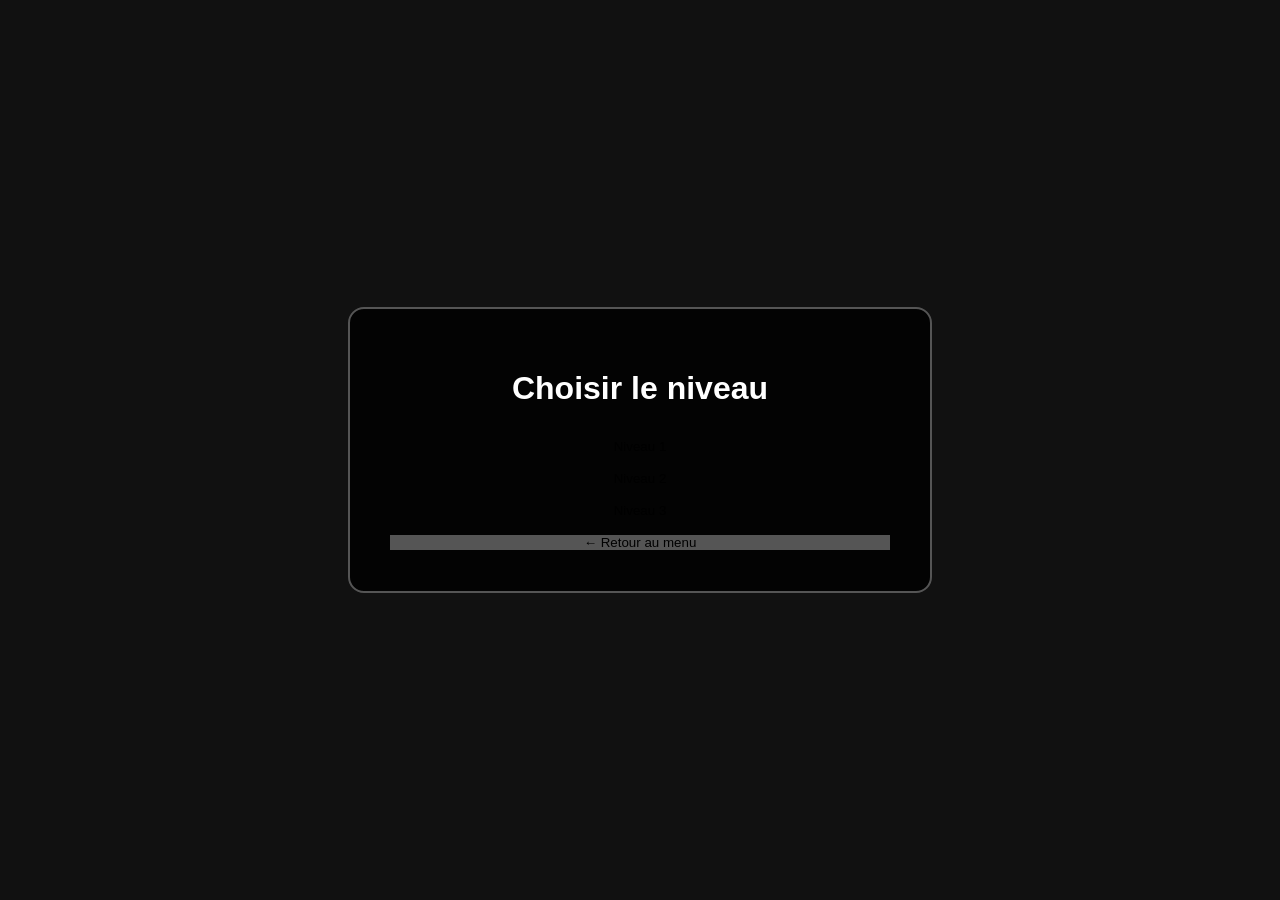
==== choix_niveau.html @ ac040d18 "[ MODIF ] séparation des pages html" ====
<!DOCTYPE html>
<html lang="fr">

<head>
    <meta charset="UTF-8">
    <title>Choix du niveau - Carrion Rat</title>
    <link rel="stylesheet" href="style.css">
    <link rel="icon" href="rat.png" type="image/x-icon">
    <style>
        body {
            margin: 0;
            min-height: 100vh;
            display: flex;
            align-items: center;
            justify-content: center;
            background: #111;
            color: white;
            font-family: Arial, sans-serif;
        }

        .choice-screen {
            width: min(90%, 500px);
            padding: 40px;
            text-align: center;
            background: rgba(0, 0, 0, 0.85);
            border: 2px solid #555;
            border-radius: 16px;
        }

        .choice-screen h1 {
            margin-bottom: 30px;
            font-size: 2rem;
        }

        .choice-screen .menuBtn {
            width: 100%;
            margin-bottom: 15px;
        }

        .choice-screen .menuBtn:last-child {
            margin-bottom: 0;
        }
    </style>
</head>

<body>
    <div class="choice-screen">
        <h1>Choisir le niveau</h1>
        <button class="menuBtn" onclick="window.location.href='jeu.html?niveau=1'">Niveau 1</button>
        <button class="menuBtn" onclick="window.location.href='jeu.html?niveau=2'">Niveau 2</button>
        <button class="menuBtn" onclick="window.location.href='jeu.html?niveau=3'">Niveau 3</button>
        <button class="menuBtn" style="background: #555;" onclick="window.location.href='index.html'">← Retour au menu</button>
    </div>
</body>
</html>
---- style.css ----
body {
    margin: 0;
    overflow: hidden;
    background: black;
    position: relative;
}

canvas {
    display: block;
}

.menuBtn {
    background: none;
    border: none;
    padding: 0;
    cursor: pointer;
    margin-bottom: 15px;
}

.menuBtn img {
    width: 300px;
    transition: transform 0.1s;
}

.menuBtn img:hover {
    transform: scale(1.05);
}
#timer {
    position: absolute;
    top: 40px;
    left: 20px;
    color: white;
    font-family: Arial, sans-serif;
    font-size: 28px;
    z-index: 10;
    pointer-events: none;
}
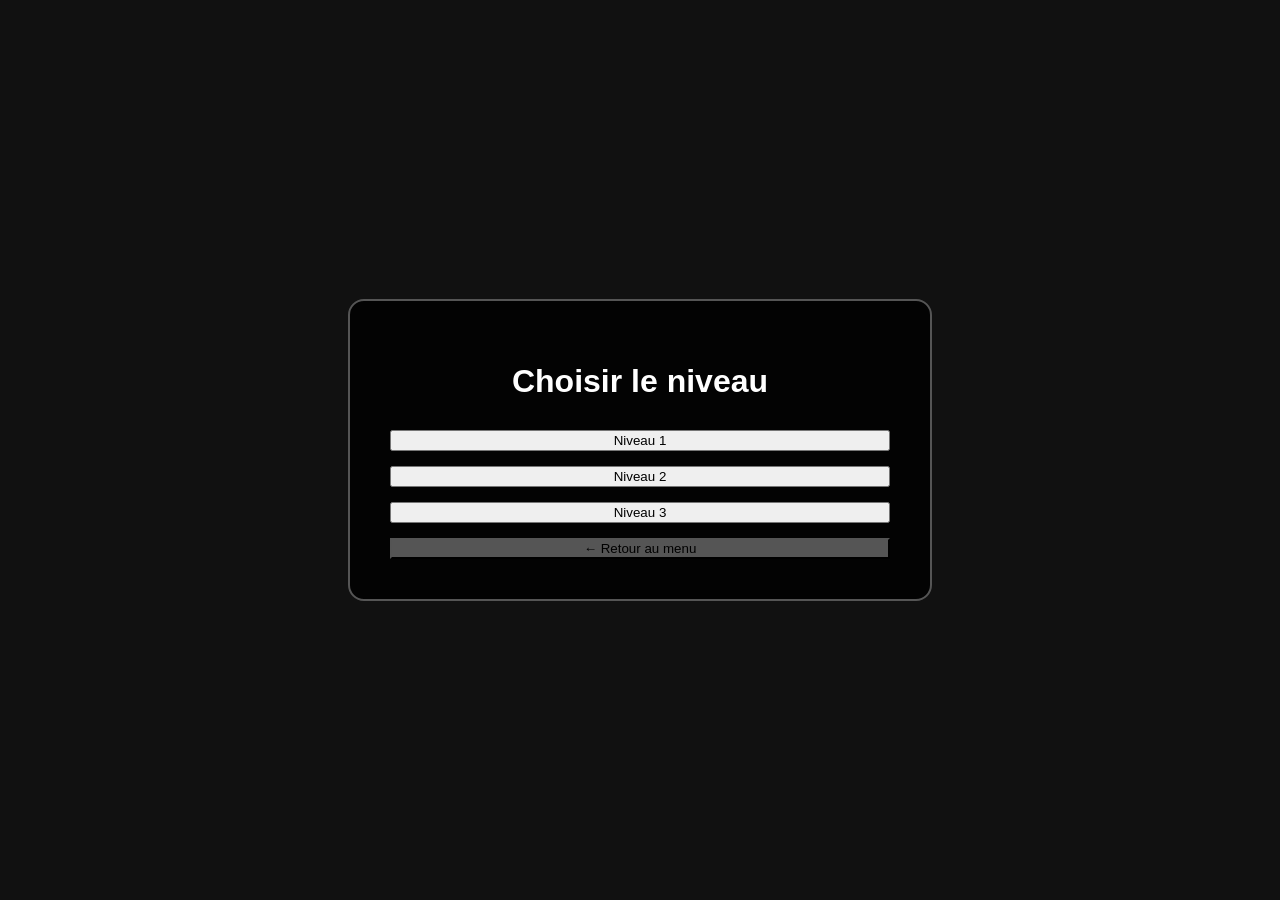
==== commit a70adb13: "[ FIX ] backgroud menu" ====
--- a/choix_niveau.html
+++ b/choix_niveau.html
@@ -4,43 +4,8 @@
 <head>
     <meta charset="UTF-8">
     <title>Choix du niveau - Carrion Rat</title>
-    <link rel="stylesheet" href="style.css">
-    <link rel="icon" href="rat.png" type="image/x-icon">
-    <style>
-        body {
-            margin: 0;
-            min-height: 100vh;
-            display: flex;
-            align-items: center;
-            justify-content: center;
-            background: #111;
-            color: white;
-            font-family: Arial, sans-serif;
-        }
-
-        .choice-screen {
-            width: min(90%, 500px);
-            padding: 40px;
-            text-align: center;
-            background: rgba(0, 0, 0, 0.85);
-            border: 2px solid #555;
-            border-radius: 16px;
-        }
-
-        .choice-screen h1 {
-            margin-bottom: 30px;
-            font-size: 2rem;
-        }
-
-        .choice-screen .menuBtn {
-            width: 100%;
-            margin-bottom: 15px;
-        }
-
-        .choice-screen .menuBtn:last-child {
-            margin-bottom: 0;
-        }
-    </style>
+    <link rel="stylesheet" href="choix_niv.css">
+    <link rel="icon" href="images/rat.png" type="image/x-icon">
 </head>
 
 <body>
--- a/choix_niv.css
+++ b/choix_niv.css
@@ -0,0 +1,33 @@
+body {
+    margin: 0;
+    min-height: 100vh;
+    display: flex;
+    align-items: center;
+    justify-content: center;
+    background: #111;
+    color: white;
+    font-family: Arial, sans-serif;
+}
+
+.choice-screen {
+    width: min(90%, 500px);
+    padding: 40px;
+    text-align: center;
+    background: rgba(0, 0, 0, 0.85);
+    border: 2px solid #555;
+    border-radius: 16px;
+}
+
+.choice-screen h1 {
+    margin-bottom: 30px;
+    font-size: 2rem;
+}
+
+.choice-screen .menuBtn {
+    width: 100%;
+    margin-bottom: 15px;
+}
+
+.choice-screen .menuBtn:last-child {
+    margin-bottom: 0;
+}
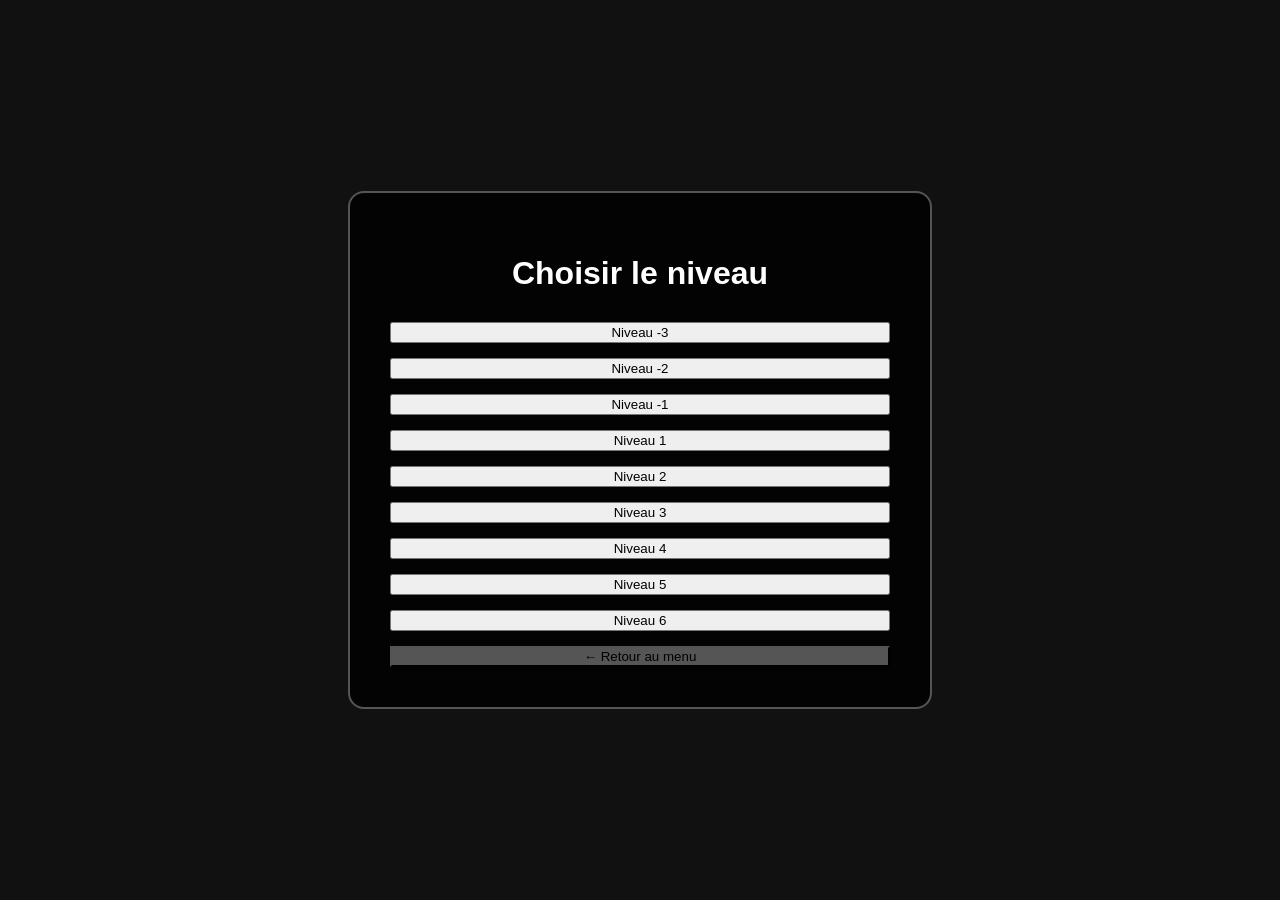
==== commit 6fc66f6e: "Merge remote-tracking branch 'origin/regles'" ====
--- a/choix_niveau.html
+++ b/choix_niveau.html
@@ -11,9 +11,15 @@
 <body>
     <div class="choice-screen">
         <h1>Choisir le niveau</h1>
-        <button class="menuBtn" onclick="window.location.href='jeu.html?niveau=1'">Niveau 1</button>
-        <button class="menuBtn" onclick="window.location.href='jeu.html?niveau=2'">Niveau 2</button>
-        <button class="menuBtn" onclick="window.location.href='jeu.html?niveau=3'">Niveau 3</button>
+        <button class="menuBtn" onclick="window.location.href='jeu.html?niveau=1'">Niveau -3</button>
+        <button class="menuBtn" onclick="window.location.href='jeu.html?niveau=2'">Niveau -2</button>
+        <button class="menuBtn" onclick="window.location.href='jeu.html?niveau=3'">Niveau -1</button>
+        <button class="menuBtn" onclick="window.location.href='jeu.html?niveau=4'">Niveau 1</button>
+        <button class="menuBtn" onclick="window.location.href='jeu.html?niveau=5'">Niveau 2</button>
+        <button class="menuBtn" onclick="window.location.href='jeu.html?niveau=6'">Niveau 3</button>
+        <button class="menuBtn" onclick="window.location.href='jeu.html?niveau=7'">Niveau 4</button>
+        <button class="menuBtn" onclick="window.location.href='jeu.html?niveau=8'">Niveau 5</button>
+        <button class="menuBtn" onclick="window.location.href='jeu.html?niveau=9'">Niveau 6</button>
         <button class="menuBtn" style="background: #555;" onclick="window.location.href='index.html'">← Retour au menu</button>
     </div>
 </body>
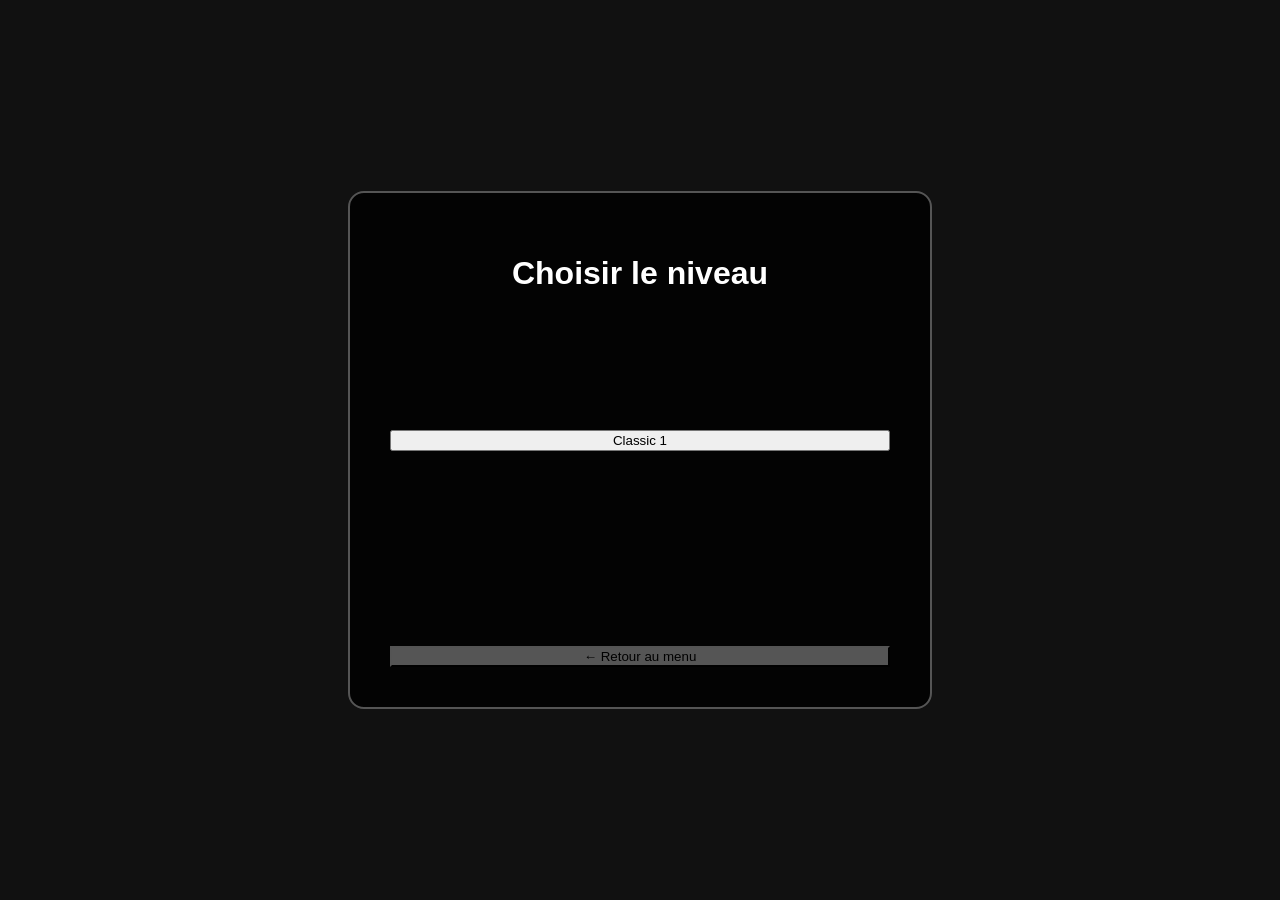
==== commit a6c84d5f: "[ FIX ] niveaux caché, génération modifié (a revoir)" ====
--- a/choix_niveau.html
+++ b/choix_niveau.html
@@ -1,26 +1,28 @@
 <!DOCTYPE html>
 <html lang="fr">
-
+ 
 <head>
     <meta charset="UTF-8">
     <title>Choix du niveau - Carrion Rat</title>
     <link rel="stylesheet" href="choix_niv.css">
     <link rel="icon" href="images/rat.png" type="image/x-icon">
 </head>
-
+ 
 <body>
     <div class="choice-screen">
         <h1>Choisir le niveau</h1>
-        <button class="menuBtn" onclick="window.location.href='jeu.html?niveau=1'">Niveau -3</button>
-        <button class="menuBtn" onclick="window.location.href='jeu.html?niveau=2'">Niveau -2</button>
-        <button class="menuBtn" onclick="window.location.href='jeu.html?niveau=3'">Niveau -1</button>
-        <button class="menuBtn" onclick="window.location.href='jeu.html?niveau=4'">Niveau 1</button>
-        <button class="menuBtn" onclick="window.location.href='jeu.html?niveau=5'">Niveau 2</button>
-        <button class="menuBtn" onclick="window.location.href='jeu.html?niveau=6'">Niveau 3</button>
-        <button class="menuBtn" onclick="window.location.href='jeu.html?niveau=7'">Niveau 4</button>
-        <button class="menuBtn" onclick="window.location.href='jeu.html?niveau=8'">Niveau 5</button>
-        <button class="menuBtn" onclick="window.location.href='jeu.html?niveau=9'">Niveau 6</button>
+        <button id="heaven3" class="menuBtn" onclick="window.location.href='jeu.html?niveau=heaven3'">Heaven 3</button>
+        <button id="heaven2" class="menuBtn" onclick="window.location.href='jeu.html?niveau=heaven2'">Heaven 2</button>
+        <button id="heaven1" class="menuBtn" onclick="window.location.href='jeu.html?niveau=heaven1'">Heaven 1</button>
+        <button id="classic1" class="menuBtn" onclick="window.location.href='jeu.html?niveau=classic1'">Classic 1</button>
+        <button id="classic2" class="menuBtn" onclick="window.location.href='jeu.html?niveau=classic2'">Classic 2</button>
+        <button id="classic3" class="menuBtn" onclick="window.location.href='jeu.html?niveau=classic3'">Classic 3</button>
+        <button id="hell1" class="menuBtn" onclick="window.location.href='jeu.html?niveau=hell1'">Hell 1</button>
+        <button id="hell2" class="menuBtn" onclick="window.location.href='jeu.html?niveau=hell2'">Hell 2</button>
+        <button id="hell3" class="menuBtn" onclick="window.location.href='jeu.html?niveau=hell3'">Hell 3</button>
         <button class="menuBtn" style="background: #555;" onclick="window.location.href='index.html'">← Retour au menu</button>
     </div>
+    <script src="donnees.js"></script>
+    <script src="hideLevel.js"></script>
 </body>
-</html>
+</html>
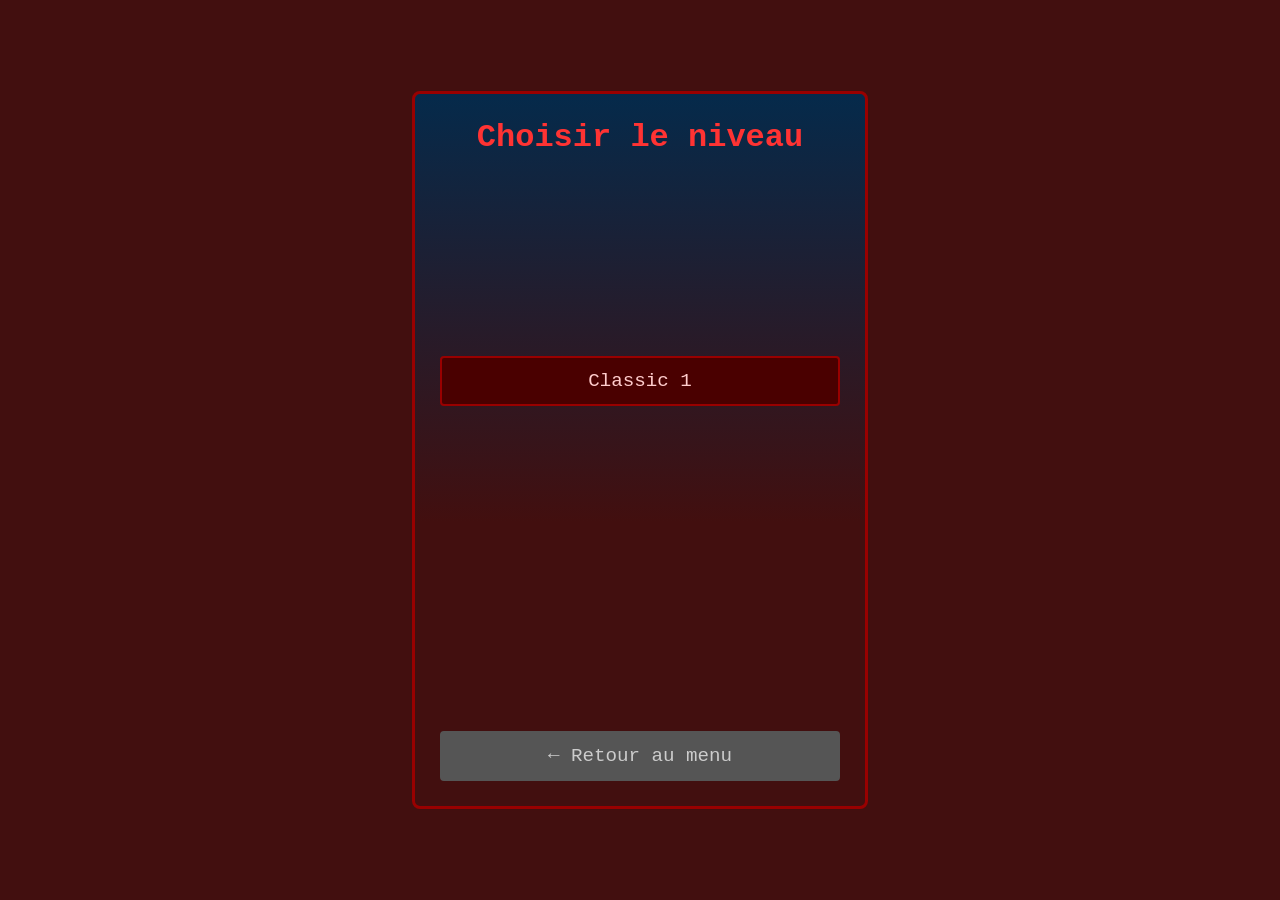
==== commit d0287dbe: "[ FIX ] v5 arborescence corrigé" ====
--- a/choix_niveau.html
+++ b/choix_niveau.html
@@ -4,8 +4,8 @@
 <head>
     <meta charset="UTF-8">
     <title>Choix du niveau - Carrion Rat</title>
-    <link rel="stylesheet" href="choix_niv.css">
-    <link rel="icon" href="images/rat.png" type="image/x-icon">
+    <link rel="stylesheet" href="../css/choix_niv.css">
+    <link rel="icon" href="../images/rat.png" type="image/x-icon">
 </head>
  
 <body>
@@ -22,7 +22,7 @@
         <button id="hell3" class="menuBtn" onclick="window.location.href='jeu.html?niveau=hell3'">Hell 3</button>
         <button class="menuBtn" style="background: #555;" onclick="window.location.href='index.html'">← Retour au menu</button>
     </div>
-    <script src="donnees.js"></script>
-    <script src="hideLevel.js"></script>
+    <script src="../js/donnees.js"></script>
+    <script src="../js/hideLevel.js"></script>
 </body>
 </html>
--- a/css/choix_niv.css
+++ b/css/choix_niv.css
@@ -0,0 +1,58 @@
+body {
+    margin: 0;
+    min-height: 100vh;
+    display: flex;
+    align-items: center;
+    justify-content: center;
+    background: linear-gradient(rgb(66, 15, 15),rgb(66, 15, 15));
+    color: white;
+    font-family: 'Courier New', Courier, monospace;
+}
+
+.choice-screen {
+    width: 100%;
+    max-width: 400px;
+    padding: 25px;
+    text-align: center;
+    background: linear-gradient(rgb(5, 42, 75),rgb(66, 15, 15) 60%);
+    border: 3px solid #990000; 
+    border-radius: 8px;
+}
+
+.choice-screen h1 {
+    color: #ff3333;
+    margin: 0 0 20px 0;
+    font-size: 2rem;
+}
+
+.menuBtn {
+    width: 100%;
+    padding: 12px;
+    margin-bottom: 10px;
+    background: #4a0000;
+    color: #ffcccc;
+    border: 2px solid #990000;
+    border-radius: 4px;
+    font-size: 1.2rem;
+    font-family: inherit;
+    cursor: pointer;
+}
+
+.menuBtn:hover {
+    background: #ff3333;
+    color: black;
+    border-color: white;
+}
+
+.choice-screen .menuBtn:last-child {
+    margin-top: 15px;
+    margin-bottom: 0;
+    background: #333333;
+    border-color: #555555;
+    color: #cccccc;
+}
+
+.choice-screen .menuBtn:last-child:hover {
+    background: #555555;
+    color: white;
+}
